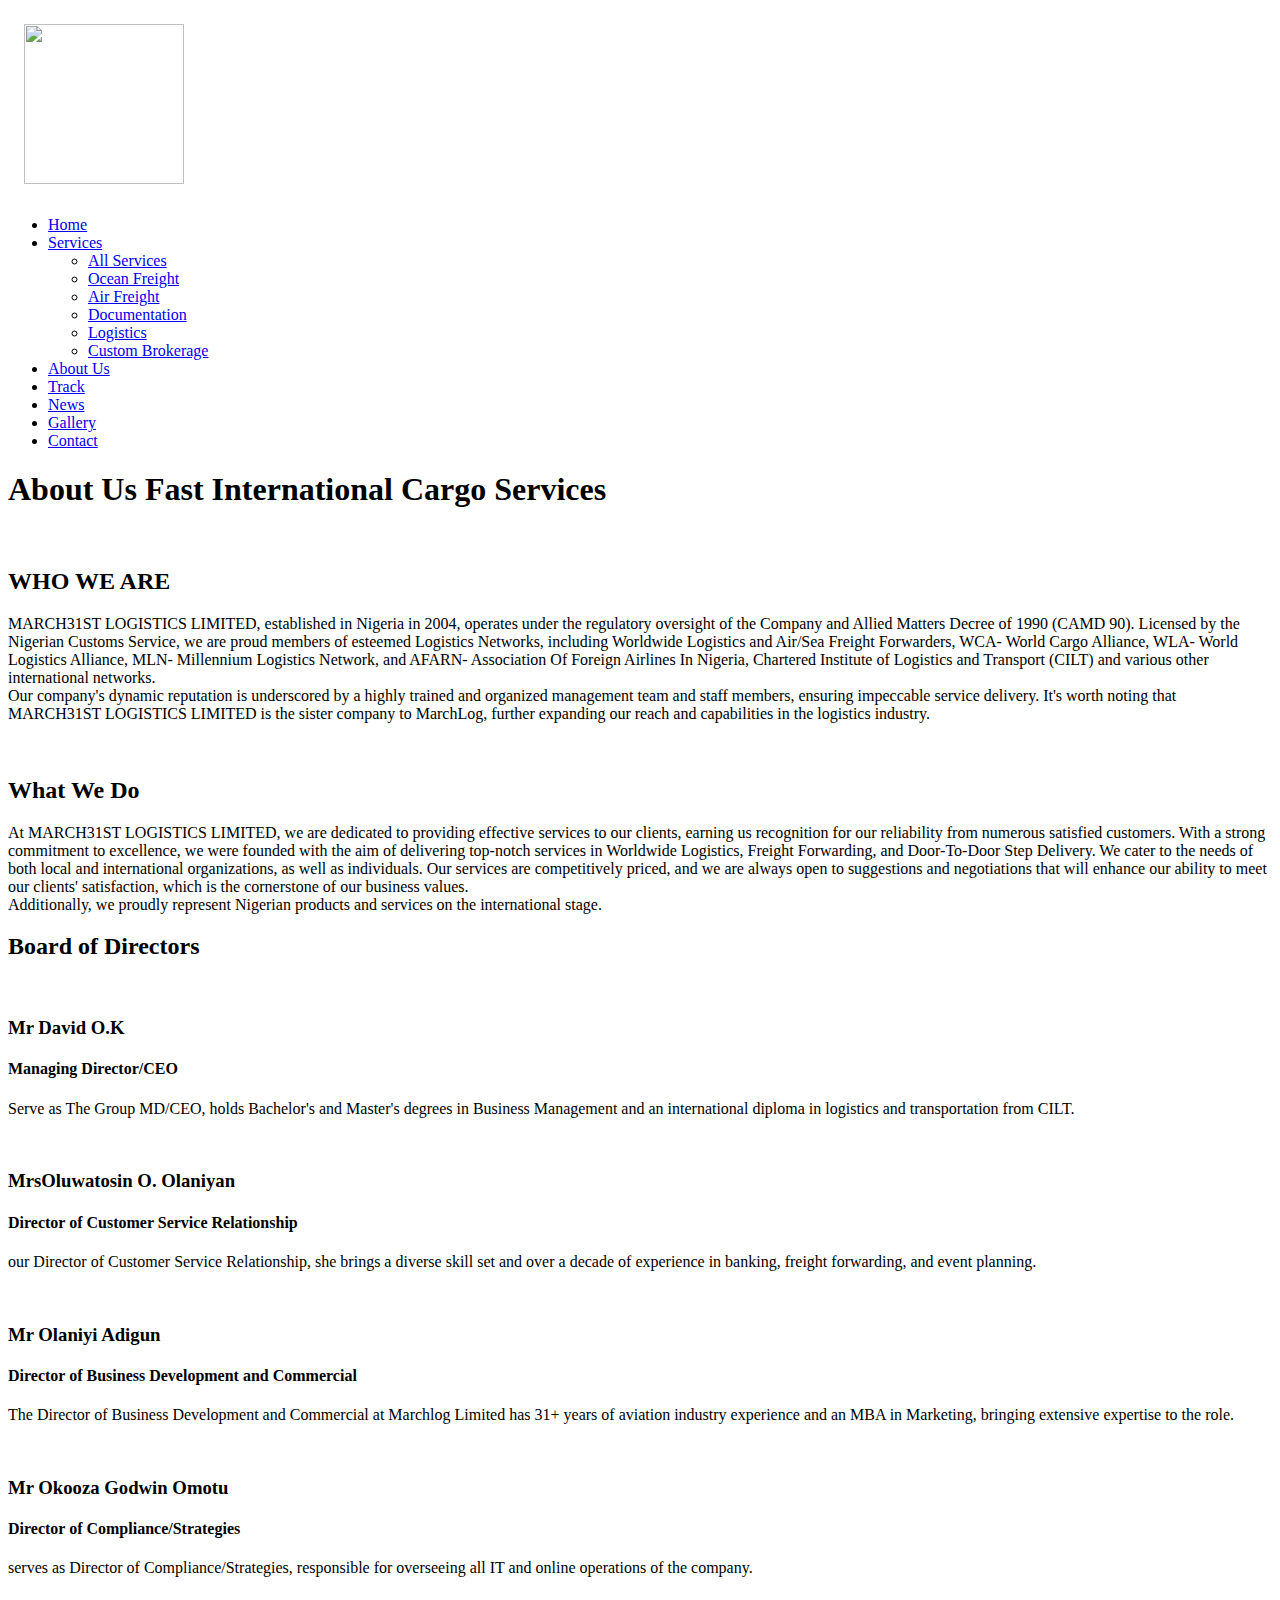
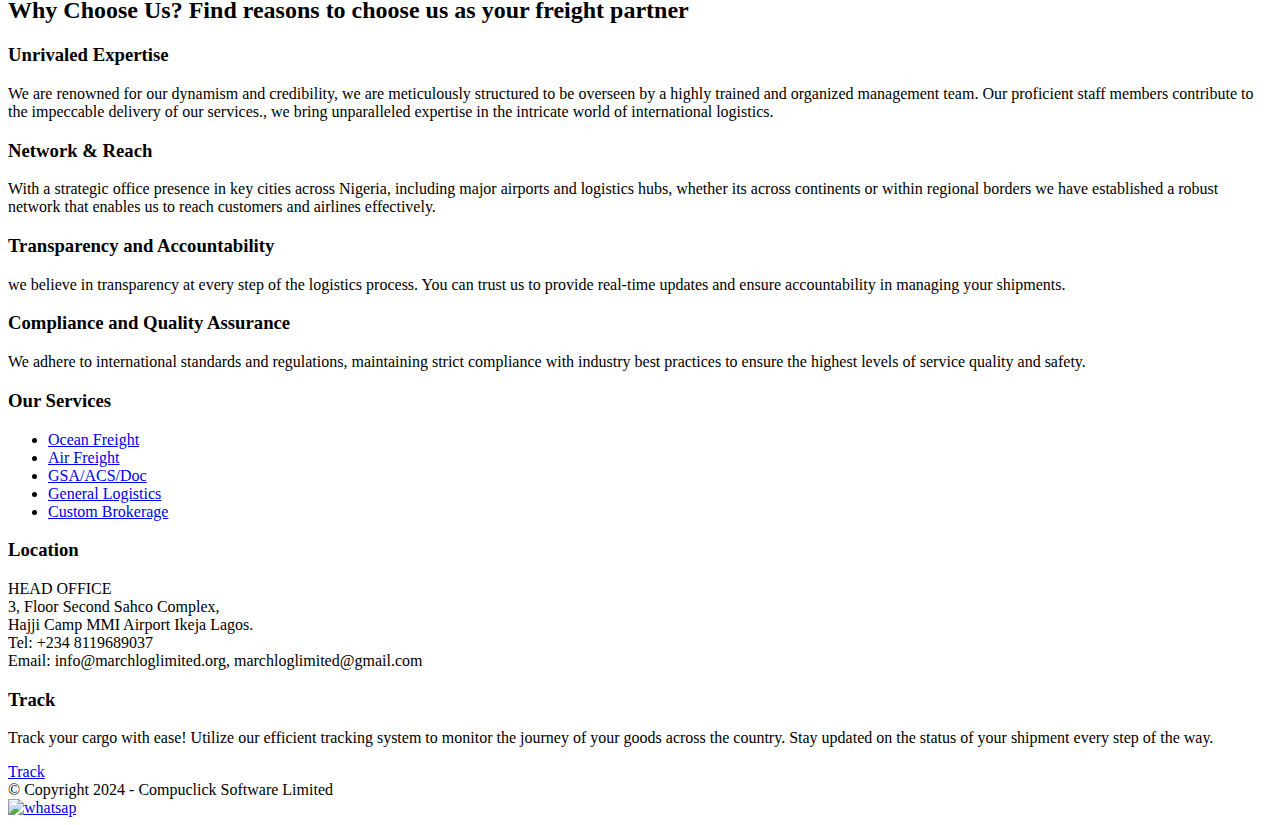
==== about.html @ abcdc5ba "fonts" ====
<!DOCTYPE html>
<html lang="en">
<head>
    <meta charset="utf-8">
    <title>MarchLog & Transportation</title>
    <meta name="viewport" content="width=device-width, initial-scale=1.0">
    <meta name="description" content="">
    <meta name="author" content="">

    <!-- LOAD CSS FILES -->
    <link rel="shortcut icon"href="./img/logo1.png"type="image/x-icon"/>
    <link href="css/main.css" rel="stylesheet" type="text/css">
</head>

<body>
    <div id="preloader"></div>
    <div id="wrapper">
        <!-- header begin -->
        <header>
            <div class="container">
                <span id="menu-btn"></span>
                <div class="row">
                    <div class="col-md-3">
                        <!-- logo begin -->
                        <div id="logo">
                            <div class="inner">
                                <a href="index.html">
                                    <img src="img/logo1.png" alt="" class="logo-1" style="width: 10rem; height: 10rem; margin: 1rem">
                                    
                                </a>

                            </div>
                        </div>
                        <!-- logo close -->
                    </div>

                    <div class="col-md-9">
                        <!-- mainmenu begin -->
                        <nav id="mainmenu-container">
                            <ul id="mainmenu">
                                <li><a href="index.html">Home</a>
                                    
                                </li>
                                <li><a href="services.html">Services</a>
                                    <ul>
                                        <li><a href="services.html">All Services</a></li>
                                        <li><a href="service-details-1.html">Ocean Freight</a></li>
                                        <li><a href="service-details-2.html">Air Freight</a></li>
                                        <li><a href="service-details-3.html">Documentation</a></li>
                                        <li><a href="service-details-4.html">Logistics</a></li>
                                        
                                        <li><a href="service-details-6.html">Custom Brokerage</a></li>
                                    </ul>
                                </li>
                                <li><a href="about.html">About Us</a></li>
                                <li><a href="track.html">Track</a></li>
                                <li><a href="news.html">News</a></li>
                                <li><a href="gallery.html">Gallery</a></li>
                                <li><a href="contact.html">Contact</a></li>
                            </ul>
                        </nav>
                        <!-- mainmenu close -->

                        <!-- social icons -->
                        <div class="social">
                            <a target="_blank" href="https://www.facebook.com/greatgrace2090?mibextid=ZbWKwL"><i class="fa fa-facebook"></i></a>
                            <a target="_blank" href="https://www.instagram.com/marchloglimited?igsh=MWwxamN5emQ3OXFrbQ=="><i class="fa fa-instagram"></i></a>
                            <a target="_blank" href="https://www.linkedin.com/company/marchlog/"><i class="fa fa-linkedin"></i></a>
                            <a target="_blank" href="mailto:marchloglimited@gmail.com"> <i class="fa fa-envelope-o"></i></a>

                        </div>
                        <!-- social icons close -->
                    </div>

                </div>
            </div>
        </header>
        <!-- header close -->

        <!-- subheader begin -->
        <section id="subheader" class="page-about no-bottom" data-stellar-background-ratio="0.5">
            <div class="overlay">
                <div class="container">
                    <div class="row">
                        <div class="col-md-12">
                            <h1>About Us
							<span>Fast International Cargo Services</span>
                            </h1>
                            <div class="small-border wow flipInY" data-wow-delay=".8s" data-wow-duration=".8s"></div>
                        </div>
                    </div>
                </div>
            </div>
        </section>
        <!-- subheader close -->

        <div class="clearfix"></div>

        <!-- content begin -->
        <div id="content">
            <div class="container">
                <div class="row">
                    <div class="col-md-6">
                        <img src="img-rev-slider/NewSlide4.jpg" class="img-responsive" alt="">
                        <div class="divider-single"></div>
                        <h2>WHO WE ARE</h2>
                        <div class="tiny-border"></div>
                        <p> MARCH31ST LOGISTICS LIMITED, established in Nigeria in 2004, operates under the regulatory oversight of the Company and Allied Matters Decree of 1990 (CAMD 90). Licensed by the Nigerian Customs Service, we are proud members of esteemed Logistics Networks, including Worldwide Logistics and Air/Sea Freight Forwarders, WCA- World Cargo Alliance, WLA- World Logistics Alliance, MLN- Millennium Logistics Network, and AFARN- Association Of Foreign Airlines In Nigeria, Chartered Institute of Logistics and Transport (CILT) and various other international networks.
                            <br>Our company's dynamic reputation is underscored by a highly trained and organized management team and staff members, ensuring impeccable service delivery. It's worth noting that MARCH31ST LOGISTICS LIMITED is the sister company to MarchLog, further expanding our reach and capabilities in the logistics industry.</p>
                        
                        

                    </div>
                    <div class="col-md-6">
                        <img src="img/pic-2.jpg" class="img-responsive" alt="">
                        <div class="divider-single"></div>
                        <h2>What We Do</h2>
                        <div class="tiny-border"></div>

                        <p>At MARCH31ST LOGISTICS LIMITED, we are dedicated to providing effective services to our clients, earning us recognition for our reliability from numerous satisfied customers. With a strong commitment to excellence, we were founded with the aim of delivering top-notch services in Worldwide Logistics, Freight Forwarding, and Door-To-Door Step Delivery. We cater to the needs of both local and international organizations, as well as individuals.
                            Our services are competitively priced, and we are always open to suggestions and negotiations that will enhance our ability to meet our clients' satisfaction, which is the cornerstone of our business values.
                        <br>Additionally, we proudly represent Nigerian products and services on the international stage.</p>

                    </div>

                    <div class="col-md-12">
                        <div class="divider-line"></div>

                        <div class="text-center">
                            <h2 class="wow fadeInUp" data-wow-delay="0">Board of Directors</h2>
                            <div class="small-border wow flipInY" data-wow-delay=".2s" data-wow-duration=".8s"></div>
                        </div>

                        <div class="col-md-3">
                            <div class="team-profile">
                                <img class="img-responsive wow fadeInUp" data-wow-delay="0" data-wow-duration="1s" src="img/team/yemi.jpeg" alt="">
                                <div class="text wow fadeInUp" data-wow-delay=".2s">
                                    <h3>Mr David O.K</h3>
                                    <h4>Managing Director/CEO</h4>
                                    <p> Serve as The Group MD/CEO, holds Bachelor's and Master's degrees in Business Management and an international diploma in logistics and transportation from CILT.</p>
                                    <div class="team-social-icons">
                                        <a href="#"><i class="fa fa-facebook"></i></a>
                                        <a href="#"><i class="fa fa-twitter"></i></a>
                                        <a href="#"><i class="fa fa-google-plus"></i></a>
                                        <a href="#"><i class="fa fa-instagram"></i></a>
                                        <a href="#"><i class="fa fa-pinterest"></i></a>
                                    </div>
                                </div>
                            </div>
                        </div>

                        <div class="col-md-3">
                            <div class="team-profile">
                                <img class="img-responsive wow fadeInUp" data-wow-delay=".2s" data-wow-duration="1s" src="img/team/tosin.jpeg" alt="">
                                <div class="text wow fadeInUp" data-wow-delay=".4s">
                                    <h3>MrsOluwatosin O. Olaniyan</h3>
                                    <h4>Director of Customer Service Relationship</h4>
                                    <p>our Director of Customer Service Relationship, she brings a diverse skill set and over a decade of experience in banking, freight forwarding, and event planning.</p>
                                    <div class="team-social-icons">
                                        <a href="#"><i class="fa fa-facebook"></i></a>
                                        <a href="#"><i class="fa fa-twitter"></i></a>
                                        <a href="#"><i class="fa fa-google-plus"></i></a>
                                        <a href="#"><i class="fa fa-instagram"></i></a>
                                        <a href="#"><i class="fa fa-pinterest"></i></a>
                                    </div>
                                </div>
                            </div>
                        </div>

                        <div class="col-md-3">
                            <div class="team-profile">
                                <img class="img-responsive wow fadeInUp" data-wow-delay=".4s" data-wow-duration="1s" src="img/team/ola.jpg" alt="">
                                <div class="text wow fadeInUp" data-wow-delay=".6s">
                                    <h3>Mr Olaniyi Adigun</h3>
                                    <h4>Director of Business Development and Commercial</h4>
                                    <p>The Director of Business Development and Commercial at Marchlog Limited has 31+ years of aviation industry experience and an MBA in Marketing, bringing extensive expertise to the role.</p>
                                    <div class="team-social-icons">
                                        <a href="#"><i class="fa fa-facebook"></i></a>
                                        <a href="#"><i class="fa fa-twitter"></i></a>
                                        <a href="#"><i class="fa fa-google-plus"></i></a>
                                        <a href="#"><i class="fa fa-instagram"></i></a>
                                        <a href="#"><i class="fa fa-pinterest"></i></a>
                                    </div>
                                </div>
                            </div>
                        </div>

                        <div class="col-md-3">
                            <div class="team-profile">
                                <img class="img-responsive wow fadeInUp" data-wow-delay=".6s" data-wow-duration="1s" src="img/team/godwin.jpeg" alt="">
                                <div class="text wow fadeInUp" data-wow-delay=".8s">
                                    <h3>Mr Okooza Godwin Omotu</h3>
                                    <h4>Director of Compliance/Strategies</h4>
                                    <p>serves as Director of Compliance/Strategies, responsible for overseeing all IT and online operations of the company.</p>
                                    <div class="team-social-icons">
                                        <a href="#"><i class="fa fa-facebook"></i></a>
                                        <a href="#"><i class="fa fa-twitter"></i></a>
                                        <a href="#"><i class="fa fa-google-plus"></i></a>
                                        <a href="#"><i class="fa fa-instagram"></i></a>
                                        <a href="#"><i class="fa fa-pinterest"></i></a>
                                    </div>
                                </div>
                            </div>
                        </div>

                        <div class="divider-line"></div>
                    </div>

                    <div class="text-center">
                        <h2 class="wow fadeIn" data-wow-delay="0">Why Choose Us?
                    <span>Find reasons to choose us as your freight partner</span>
                        </h2>
                        <div class="small-border wow flipInY" data-wow-delay=".2s" data-wow-duration=".8s"></div>
                    </div>
                    <div class="col-md-6">
                        <div class="feature-box">
                            <i class="icon-tools wow zoomIn" data-wow-delay="0s"></i>
                            <div class="text wow fadeIn" data-wow-delay=".2s">
                                <h3>Unrivaled Expertise</h3>
                                <p>We are renowned for our dynamism and credibility, we are meticulously structured to be overseen by a highly trained and organized management team. Our proficient staff members contribute to the impeccable delivery of our services., we bring unparalleled expertise in the intricate world of international logistics.</p>
                            </div>
                        </div>
                    </div>

                    <div class="col-md-6">
                        <div class="feature-box">
                            <i class="icon-bargraph wow zoomIn" data-wow-delay=".2s"></i>
                            <div class="text wow fadeIn" data-wow-delay=".4s">
                                <h3>Network &amp; Reach</h3>
                                <p>With a strategic office presence in key cities across Nigeria, including major airports and logistics hubs, whether its across continents or within regional borders we have established a robust network that enables us to reach customers and airlines effectively.</p>
                            </div>
                        </div>
                    </div>

                    <div class="col-md-6">
                        <div class="feature-box">
                            <i class="icon-pricetags wow zoomIn" data-wow-delay=".4s"></i>
                            <div class="text wow fadeIn" data-wow-delay=".6s">
                                <h3>Transparency and Accountability</h3>
                                <p>we believe in transparency at every step of the logistics process. You can trust us to provide real-time updates and ensure accountability in managing your shipments.</p>
                            </div>
                        </div>
                    </div>

                    <div class="col-md-6">
                        <div class="feature-box">
                            <i class="icon-refresh wow zoomIn" data-wow-delay=".6s"></i>
                            <div class="text wow fadeIn" data-wow-delay=".8s">
                                <h3>Compliance and Quality Assurance</h3>
                                <p>We adhere to international standards and regulations, maintaining strict compliance with industry best practices to ensure the highest levels of service quality and safety.</p>
                            </div>
                        </div>
                    </div>

                </div>
            </div>
        </div>
        <!-- content close -->

        <!-- footer begin -->
        <footer>
            <div class="container">
                <div class="row">



                    <div class="col-md-4">
                        <h3>Our Services</h3>
                        <div class="tiny-border"></div>
                        <ul>
                            <li><a href="service-details-1.html">Ocean Freight</a></li>
                            <li><a href="service-details-2.html">Air Freight</a></li>
                            <li><a href="service-details-3.html">GSA/ACS/Doc</a></li>
                            <li><a href="service-details-4.html">General Logistics</a></li>
                            <li><a href="service-details-6.html">Custom Brokerage</a></li>
                        </ul>
                    </div>

                    <div class="col-md-4">
                        <h3>Location</h3>
                        <div class="tiny-border"></div>
                        HEAD OFFICE<br>
                        3, Floor Second Sahco Complex,<br>
                        Hajji Camp MMI Airport Ikeja Lagos. <br>
                        Tel: +234 8119689037<br>
                        Email: info@marchloglimited.org, marchloglimited@gmail.com<br>

                        <div class="divider-single"></div>
                        <div class="social-icons">
                            <a target="_blank" href="https://www.facebook.com/greatgrace2090?mibextid=ZbWKwL"><i class="fa fa-facebook"></i></a>
                            <a target="_blank" href="https://www.instagram.com/marchloglimited?igsh=MWwxamN5emQ3OXFrbQ=="><i class="fa fa-instagram"></i></a>
                            <a target="_blank" href="https://www.linkedin.com/company/marchlog/"><i class="fa fa-linkedin"></i></a>
                            <a target="_blank" href="mailto:marchloglimited@gmail.com"> <i class="fa fa-envelope-o"></i></a>

                        </div>
                    </div>

                    <div class="col-md-4">
                        <h3>Track</h3>
                        <div class="tiny-border"></div>
                        <p>Track your cargo with ease! Utilize our efficient tracking system to monitor the journey of your goods across the country. Stay updated on the status of your shipment every step of the way.</p>
                        <a href="track.html" class="btn-border-light">Track</a>
                    </div>



                </div>
            </div>
            <div class="divider"></div>

            <div class="container">
                <div class="row">
                    <div class="col-md-12 text-center">
                        <div class="spacer-single"></div>
                        &copy; Copyright 2024 - Compuclick Software Limited
                    </div>
                </div>
            </div>
        </footer>
        <!-- footer close -->
        <div class="whatsapp-icon">
            <div class="whatsapp display-3">
              <a href="https://wa.me/2348119689037" target="_blank">
                <img src="/img/logo/whatslogo.png" alt="whatsap" id="whatsapp">
              </a>
            </div>
        </div>
    </div>

    <!-- LOAD JS FILES -->
    <script src="js/jquery.min.js"></script>
    <script src="js/bootstrap.min.js"></script>
    <script src="js/jquery.isotope.min.js"></script>
    <script src="js/easing.js"></script>
    <script src="js/jquery.ui.totop.js"></script>
    <script src="js/ender.js"></script>
    <script src="js/owl.carousel.js"></script>
    <script src="js/jquery.fitvids.js"></script>
    <script src="js/jquery.plugin.js"></script>
    <script src="js/wow.min.js"></script>
    <script src="js/jquery.magnific-popup.min.js"></script>
    <script src="js/jquery.stellar.js"></script>
    <script src="js/typed.js"></script>
    <script src="js/jquery.scrollto.js"></script>
    <script src="js/custom.js"></script>

</body>
</html>
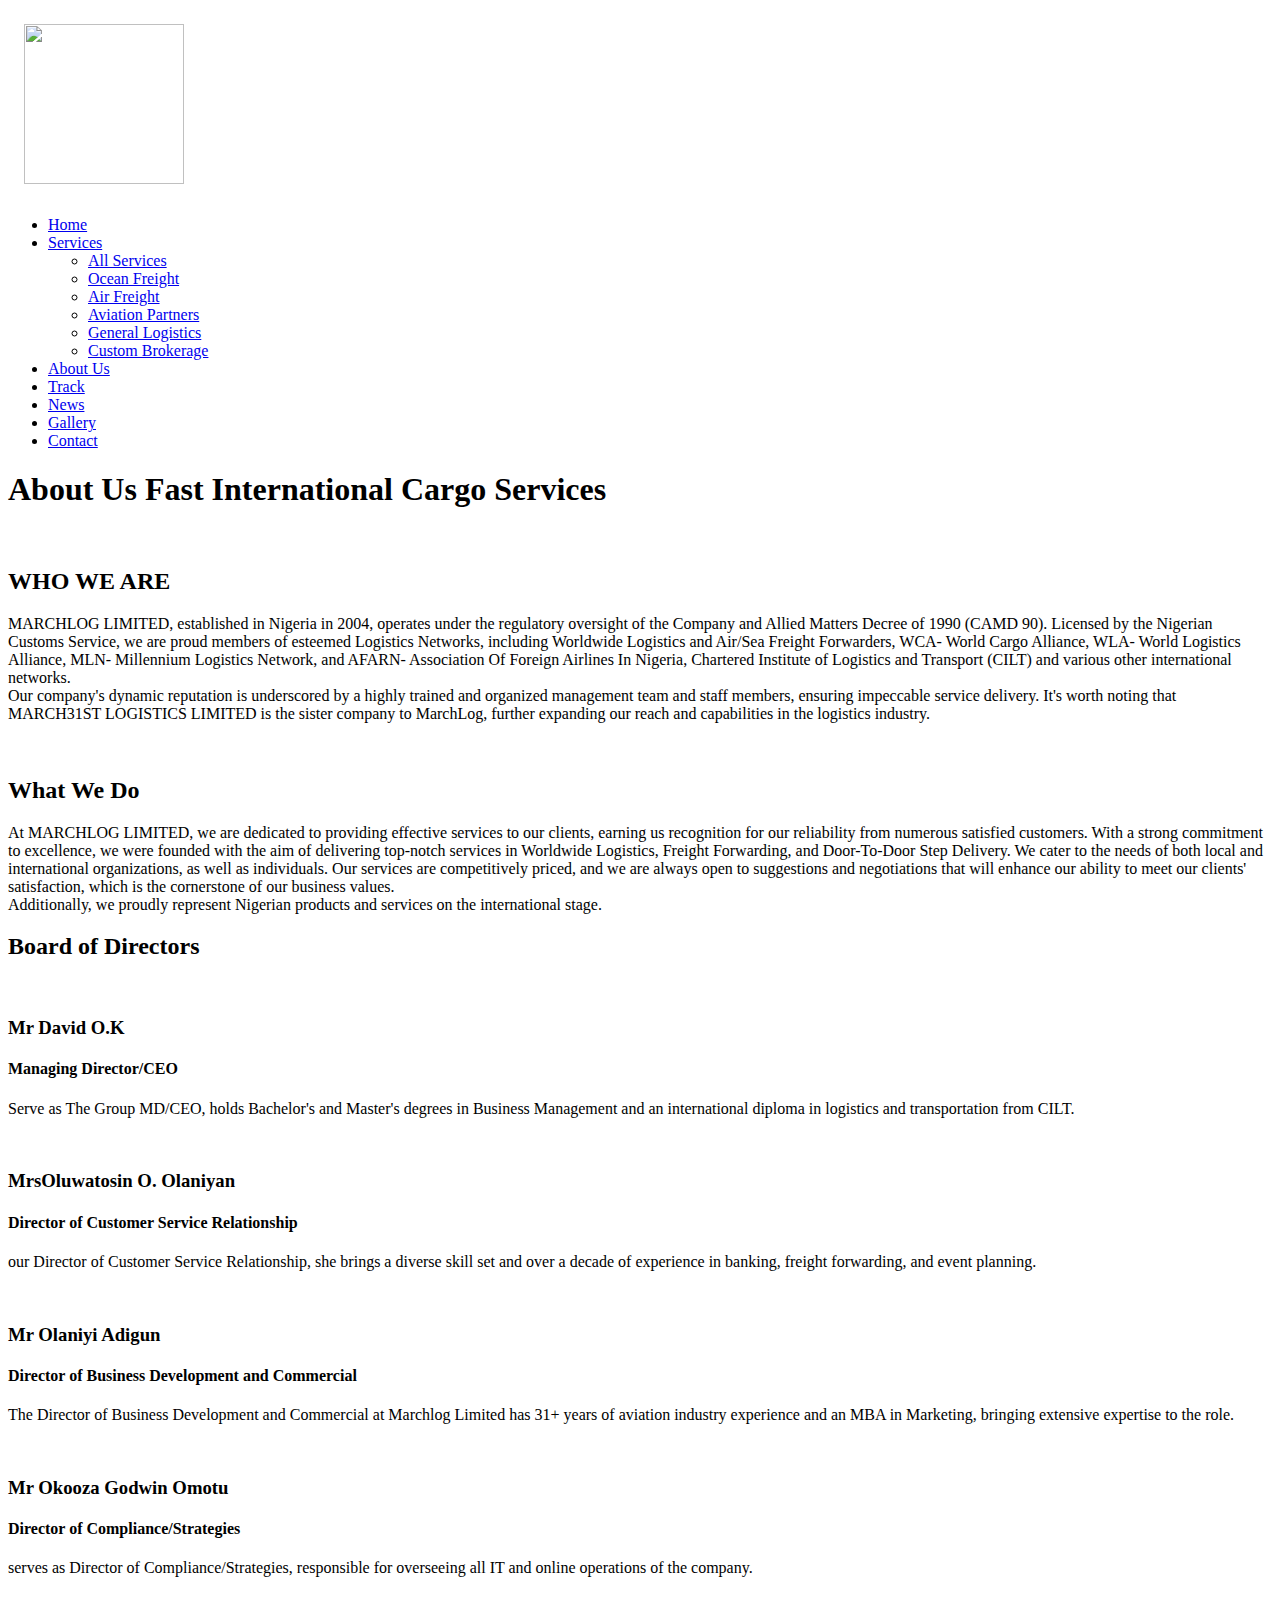
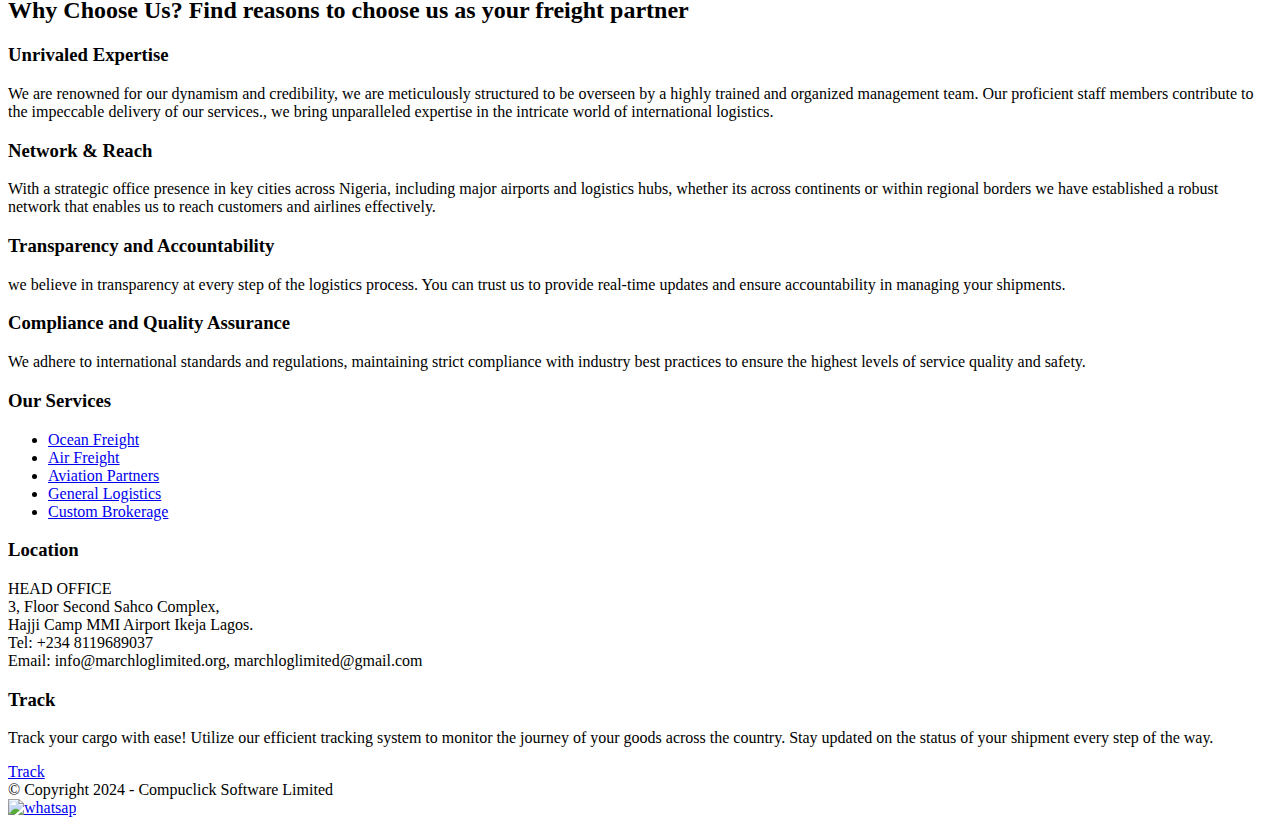
==== commit f3ddeb8c: "update" ====
--- a/about.html
+++ b/about.html
@@ -26,7 +26,6 @@
                             <div class="inner">
                                 <a href="index.html">
                                     <img src="img/logo1.png" alt="" class="logo-1" style="width: 10rem; height: 10rem; margin: 1rem">
-                                    
                                 </a>
 
                             </div>
@@ -46,9 +45,8 @@
                                         <li><a href="services.html">All Services</a></li>
                                         <li><a href="service-details-1.html">Ocean Freight</a></li>
                                         <li><a href="service-details-2.html">Air Freight</a></li>
-                                        <li><a href="service-details-3.html">Documentation</a></li>
-                                        <li><a href="service-details-4.html">Logistics</a></li>
-                                        
+                                        <li><a href="service-details-3.html">Aviation Partners</a></li>
+                                        <li><a href="service-details-4.html">General Logistics</a></li>   
                                         <li><a href="service-details-6.html">Custom Brokerage</a></li>
                                     </ul>
                                 </li>
@@ -101,23 +99,21 @@
             <div class="container">
                 <div class="row">
                     <div class="col-md-6">
+                        <img src="img/pic-2.jpg" class="img-responsive" alt="">
+                        <div class="divider-single"></div>
+                        <h2>WHO WE ARE</h2>
+                        <div class="tiny-border"></div>
+                        <p> MARCHLOG LIMITED, established in Nigeria in 2004, operates under the regulatory oversight of the Company and Allied Matters Decree of 1990 (CAMD 90). Licensed by the Nigerian Customs Service, we are proud members of esteemed Logistics Networks, including Worldwide Logistics and Air/Sea Freight Forwarders, WCA- World Cargo Alliance, WLA- World Logistics Alliance, MLN- Millennium Logistics Network, and AFARN- Association Of Foreign Airlines In Nigeria, Chartered Institute of Logistics and Transport (CILT) and various other international networks.
+                            <br>Our company's dynamic reputation is underscored by a highly trained and organized management team and staff members, ensuring impeccable service delivery. It's worth noting that MARCH31ST LOGISTICS LIMITED is the sister company to MarchLog, further expanding our reach and capabilities in the logistics industry.
+                        </p>
+                    </div>
+                    <div class="col-md-6">
                         <img src="img-rev-slider/NewSlide4.jpg" class="img-responsive" alt="">
                         <div class="divider-single"></div>
-                        <h2>WHO WE ARE</h2>
-                        <div class="tiny-border"></div>
-                        <p> MARCH31ST LOGISTICS LIMITED, established in Nigeria in 2004, operates under the regulatory oversight of the Company and Allied Matters Decree of 1990 (CAMD 90). Licensed by the Nigerian Customs Service, we are proud members of esteemed Logistics Networks, including Worldwide Logistics and Air/Sea Freight Forwarders, WCA- World Cargo Alliance, WLA- World Logistics Alliance, MLN- Millennium Logistics Network, and AFARN- Association Of Foreign Airlines In Nigeria, Chartered Institute of Logistics and Transport (CILT) and various other international networks.
-                            <br>Our company's dynamic reputation is underscored by a highly trained and organized management team and staff members, ensuring impeccable service delivery. It's worth noting that MARCH31ST LOGISTICS LIMITED is the sister company to MarchLog, further expanding our reach and capabilities in the logistics industry.</p>
-                        
-                        
-
-                    </div>
-                    <div class="col-md-6">
-                        <img src="img/pic-2.jpg" class="img-responsive" alt="">
-                        <div class="divider-single"></div>
                         <h2>What We Do</h2>
                         <div class="tiny-border"></div>
 
-                        <p>At MARCH31ST LOGISTICS LIMITED, we are dedicated to providing effective services to our clients, earning us recognition for our reliability from numerous satisfied customers. With a strong commitment to excellence, we were founded with the aim of delivering top-notch services in Worldwide Logistics, Freight Forwarding, and Door-To-Door Step Delivery. We cater to the needs of both local and international organizations, as well as individuals.
+                        <p>At MARCHLOG LIMITED, we are dedicated to providing effective services to our clients, earning us recognition for our reliability from numerous satisfied customers. With a strong commitment to excellence, we were founded with the aim of delivering top-notch services in Worldwide Logistics, Freight Forwarding, and Door-To-Door Step Delivery. We cater to the needs of both local and international organizations, as well as individuals.
                             Our services are competitively priced, and we are always open to suggestions and negotiations that will enhance our ability to meet our clients' satisfaction, which is the cornerstone of our business values.
                         <br>Additionally, we proudly represent Nigerian products and services on the international stage.</p>
 
@@ -262,15 +258,13 @@
             <div class="container">
                 <div class="row">
 
-
-
                     <div class="col-md-4">
                         <h3>Our Services</h3>
                         <div class="tiny-border"></div>
                         <ul>
                             <li><a href="service-details-1.html">Ocean Freight</a></li>
                             <li><a href="service-details-2.html">Air Freight</a></li>
-                            <li><a href="service-details-3.html">GSA/ACS/Doc</a></li>
+                            <li><a href="service-details-3.html">Aviation Partners</a></li>
                             <li><a href="service-details-4.html">General Logistics</a></li>
                             <li><a href="service-details-6.html">Custom Brokerage</a></li>
                         </ul>
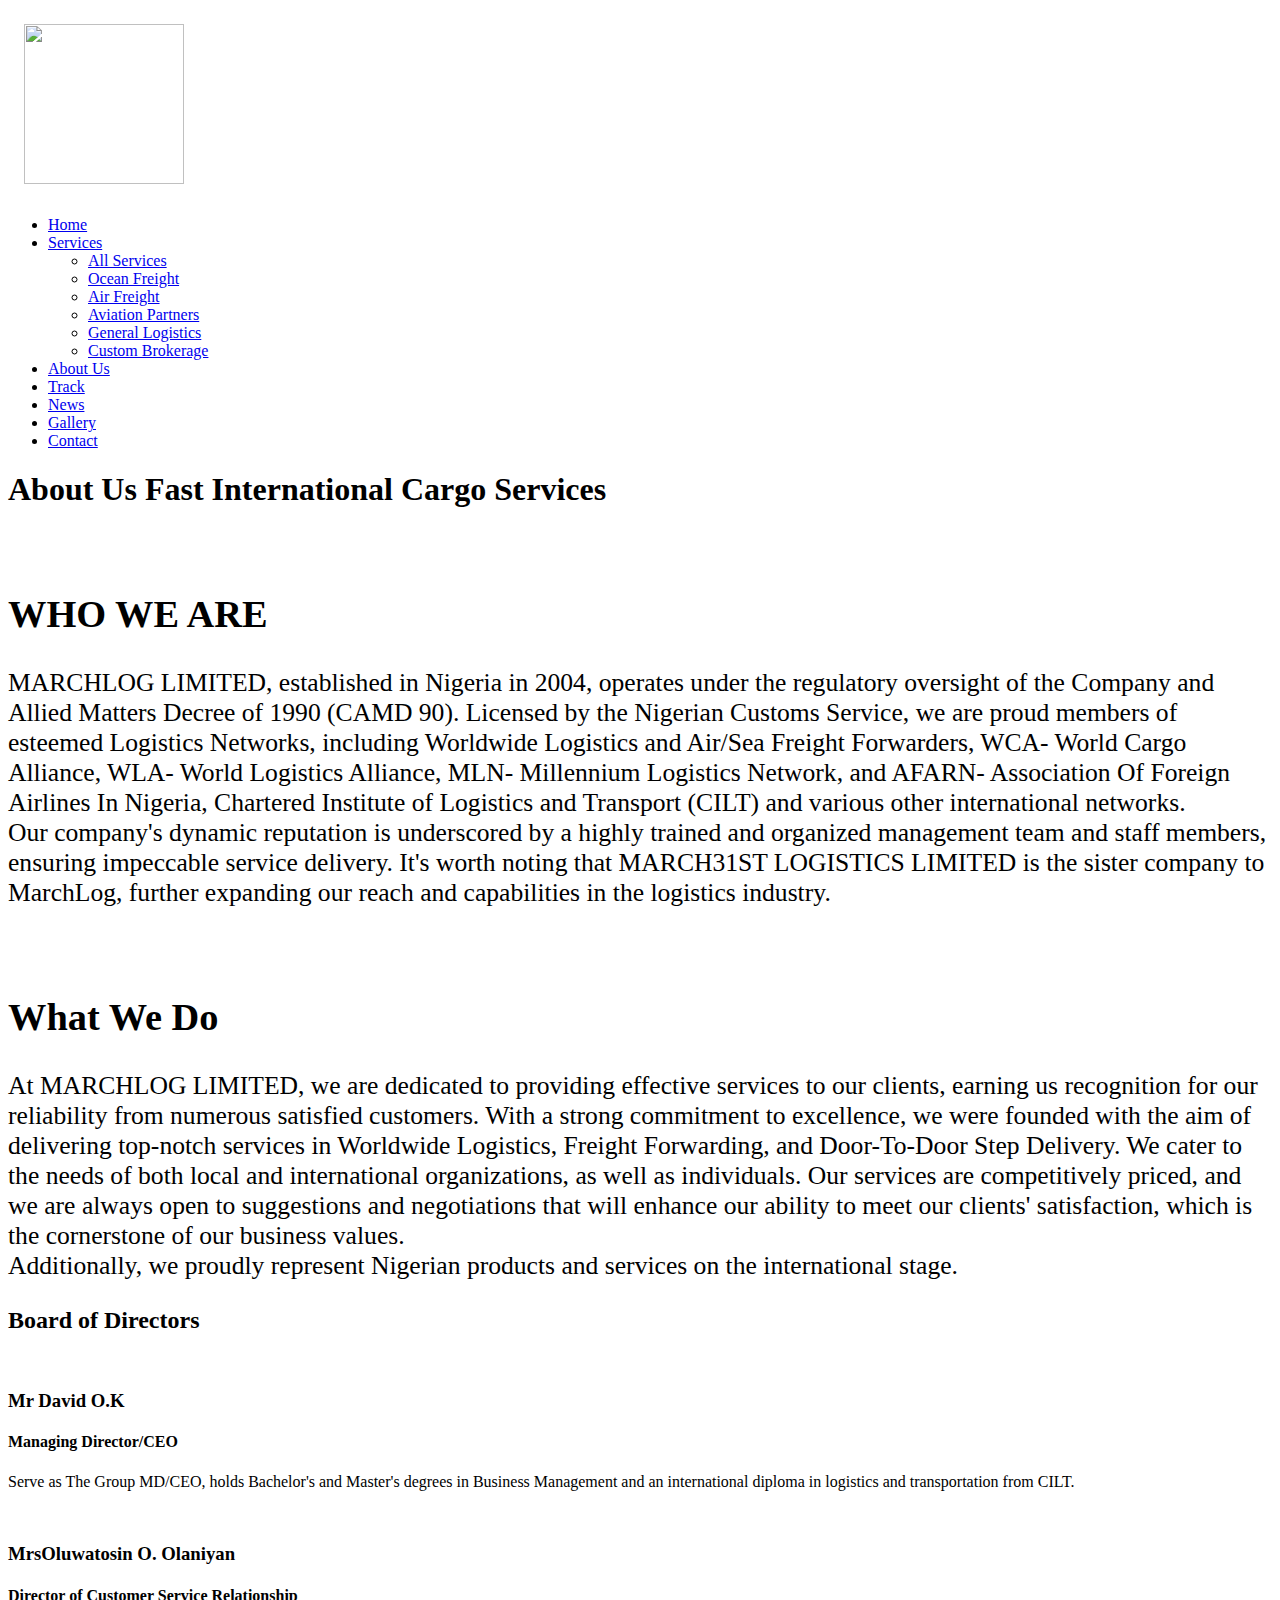
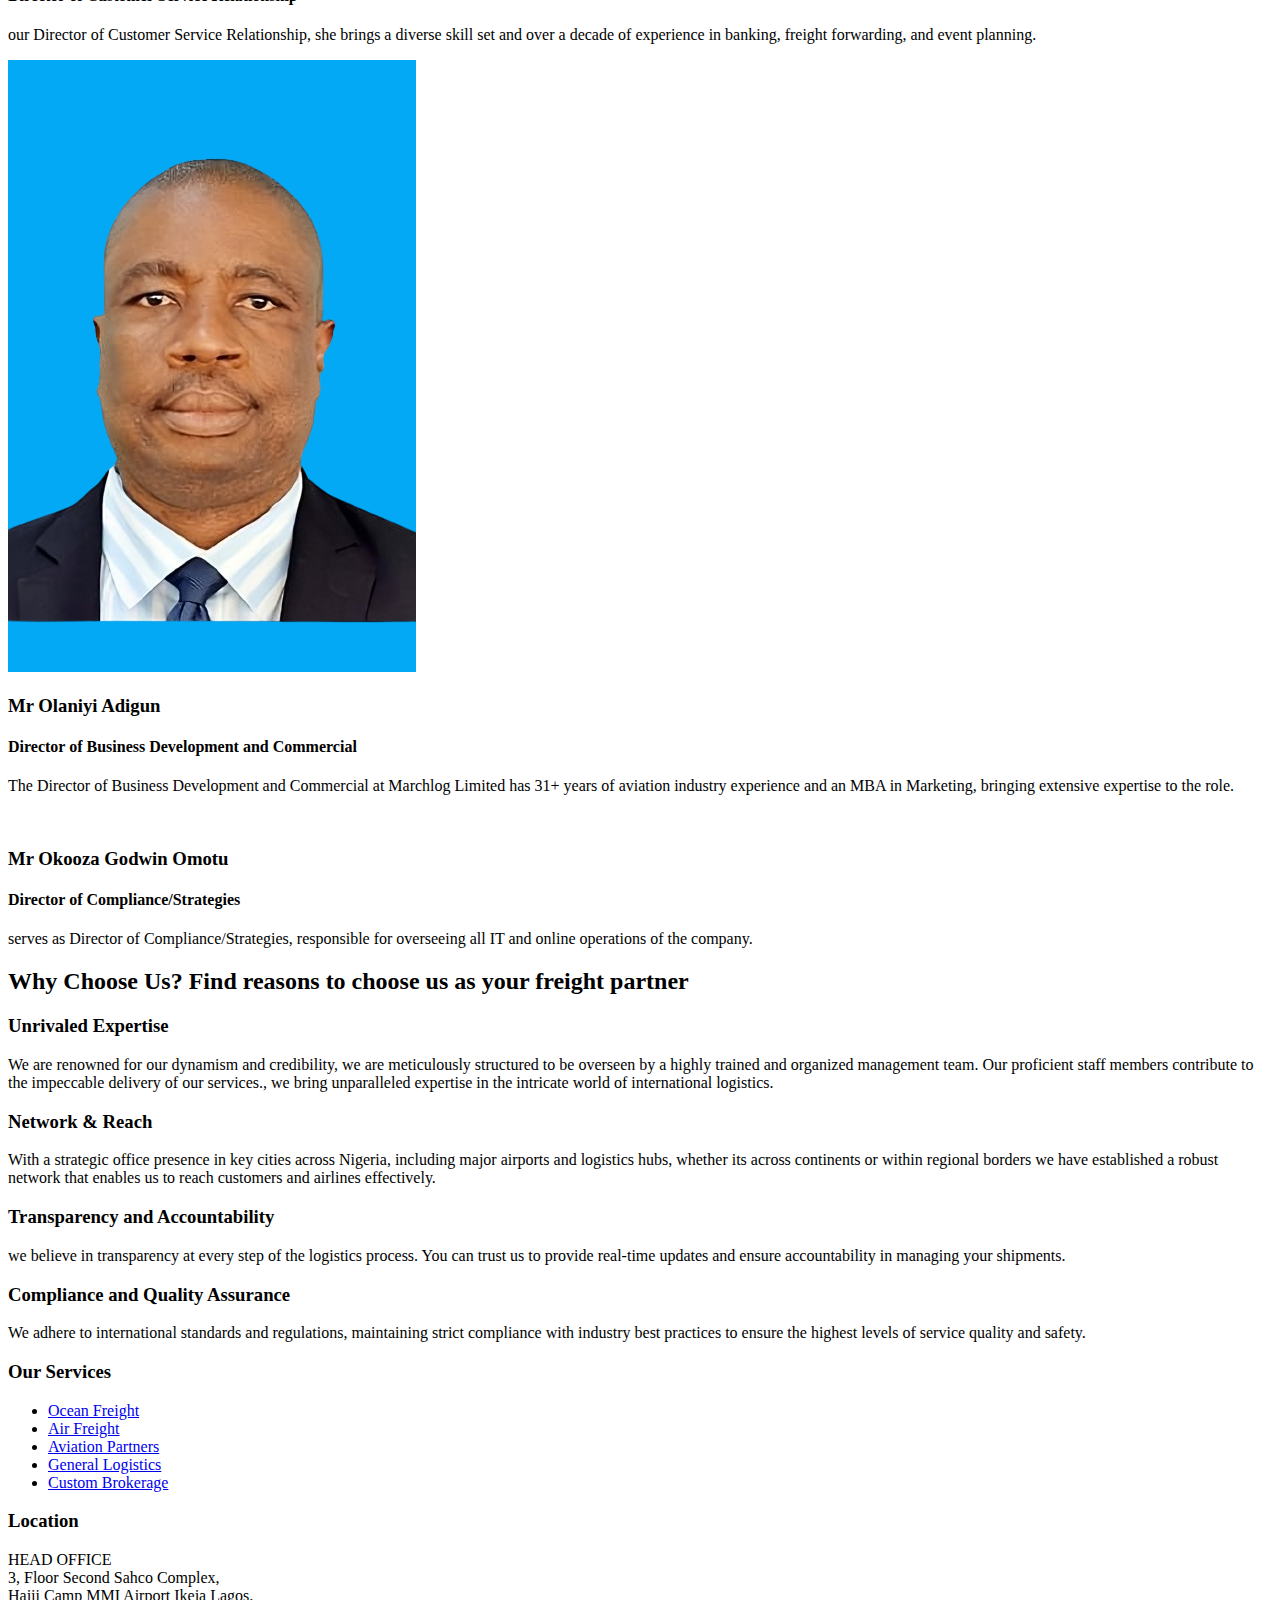
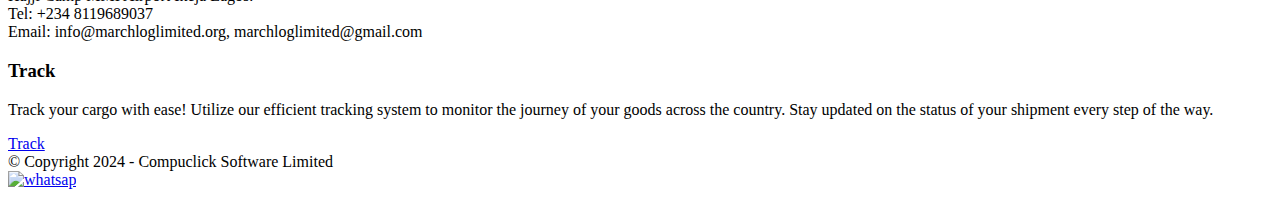
==== commit f13d917e: "update" ====
--- a/about.html
+++ b/about.html
@@ -98,7 +98,7 @@
         <div id="content">
             <div class="container">
                 <div class="row">
-                    <div class="col-md-6">
+                    <div class="col-md-6" style="font-size: 1.6rem ;">
                         <img src="img/pic-2.jpg" class="img-responsive" alt="">
                         <div class="divider-single"></div>
                         <h2>WHO WE ARE</h2>
@@ -107,7 +107,7 @@
                             <br>Our company's dynamic reputation is underscored by a highly trained and organized management team and staff members, ensuring impeccable service delivery. It's worth noting that MARCH31ST LOGISTICS LIMITED is the sister company to MarchLog, further expanding our reach and capabilities in the logistics industry.
                         </p>
                     </div>
-                    <div class="col-md-6">
+                    <div class="col-md-6" style="font-size: 1.6rem ;">
                         <img src="img-rev-slider/NewSlide4.jpg" class="img-responsive" alt="">
                         <div class="divider-single"></div>
                         <h2>What We Do</h2>
@@ -165,7 +165,7 @@
 
                         <div class="col-md-3">
                             <div class="team-profile">
-                                <img class="img-responsive wow fadeInUp" data-wow-delay=".4s" data-wow-duration="1s" src="img/team/ola.jpg" alt="">
+                                <img class="img-responsive wow fadeInUp" data-wow-delay=".4s" data-wow-duration="1s" src="img/team/ola.png" alt="">
                                 <div class="text wow fadeInUp" data-wow-delay=".6s">
                                     <h3>Mr Olaniyi Adigun</h3>
                                     <h4>Director of Business Development and Commercial</h4>
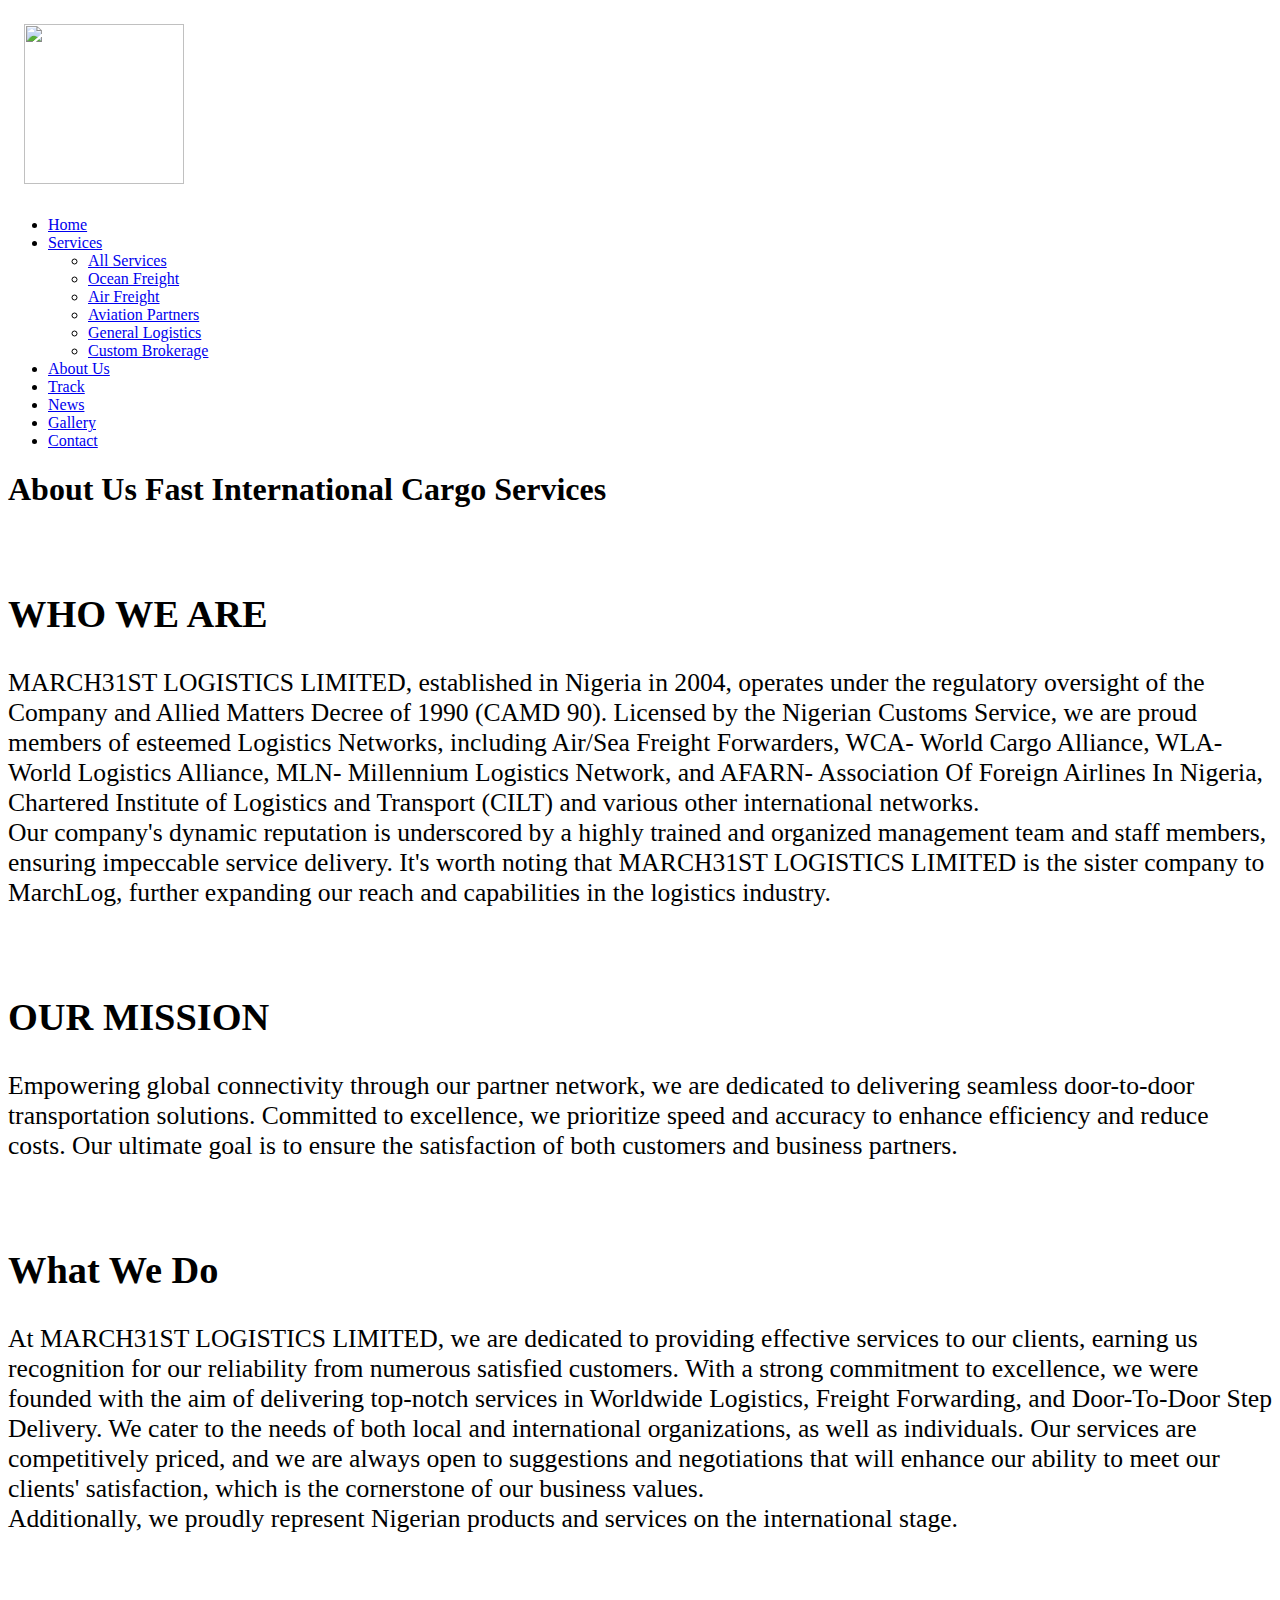
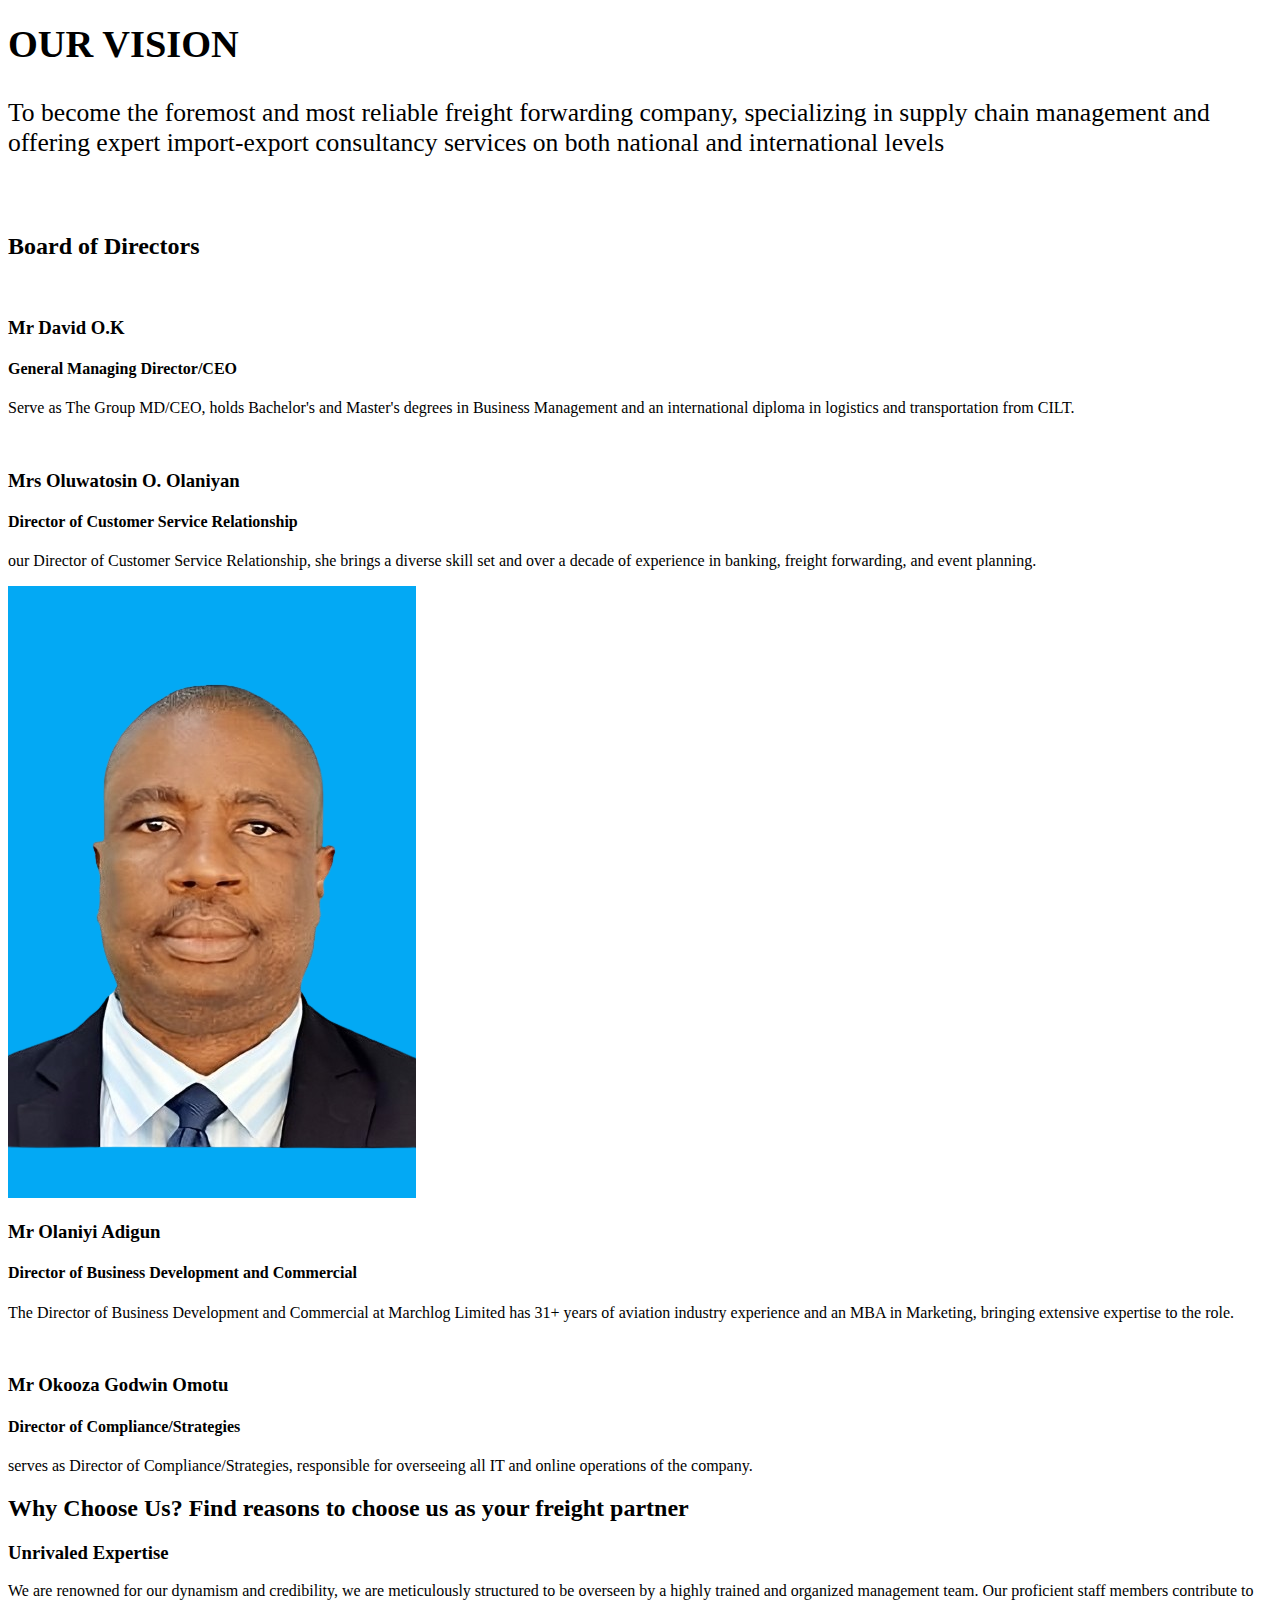
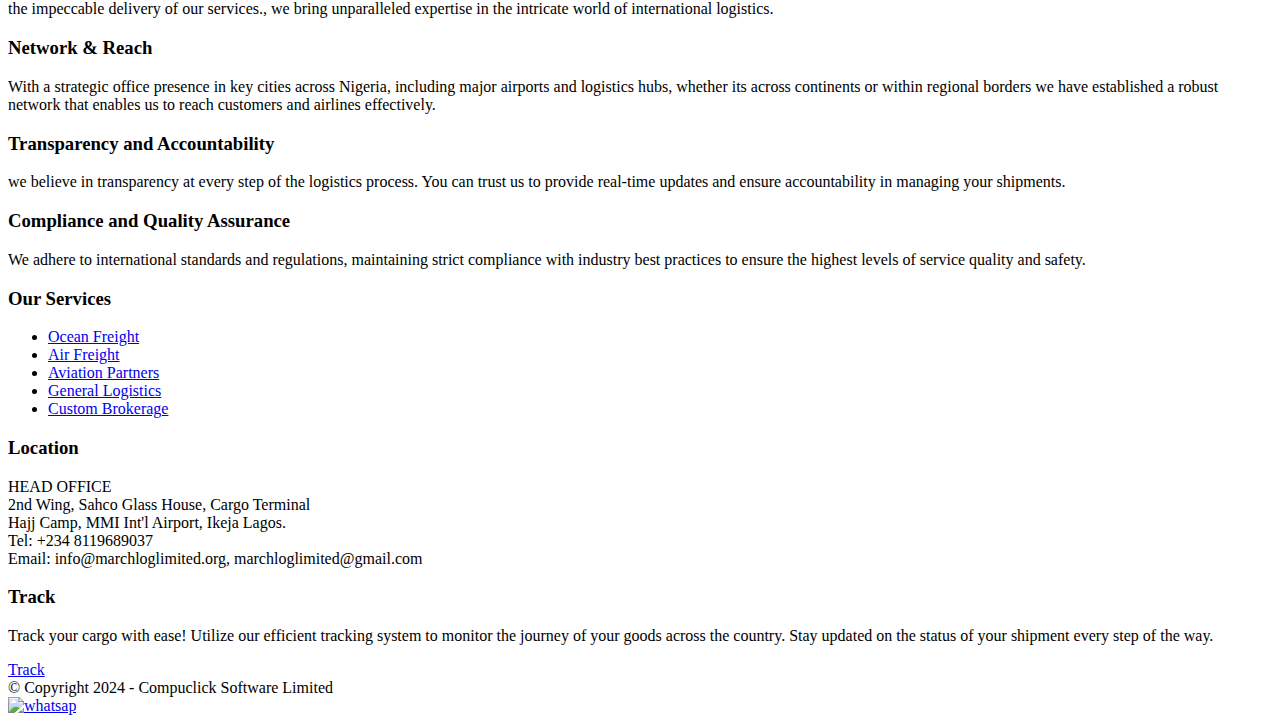
==== commit 8ba58958: "update" ====
--- a/about.html
+++ b/about.html
@@ -27,7 +27,6 @@
                                 <a href="index.html">
                                     <img src="img/logo1.png" alt="" class="logo-1" style="width: 10rem; height: 10rem; margin: 1rem">
                                 </a>
-
                             </div>
                         </div>
                         <!-- logo close -->
@@ -103,9 +102,13 @@
                         <div class="divider-single"></div>
                         <h2>WHO WE ARE</h2>
                         <div class="tiny-border"></div>
-                        <p> MARCHLOG LIMITED, established in Nigeria in 2004, operates under the regulatory oversight of the Company and Allied Matters Decree of 1990 (CAMD 90). Licensed by the Nigerian Customs Service, we are proud members of esteemed Logistics Networks, including Worldwide Logistics and Air/Sea Freight Forwarders, WCA- World Cargo Alliance, WLA- World Logistics Alliance, MLN- Millennium Logistics Network, and AFARN- Association Of Foreign Airlines In Nigeria, Chartered Institute of Logistics and Transport (CILT) and various other international networks.
+                        <p>MARCH31ST LOGISTICS LIMITED, established in Nigeria in 2004, operates under the regulatory oversight of the Company and Allied Matters Decree of 1990 (CAMD 90). Licensed by the Nigerian Customs Service, we are proud members of esteemed Logistics Networks, including Air/Sea Freight Forwarders, WCA- World Cargo Alliance, WLA- World Logistics Alliance, MLN- Millennium Logistics Network, and AFARN- Association Of Foreign Airlines In Nigeria, Chartered Institute of Logistics and Transport (CILT) and various other international networks.
                             <br>Our company's dynamic reputation is underscored by a highly trained and organized management team and staff members, ensuring impeccable service delivery. It's worth noting that MARCH31ST LOGISTICS LIMITED is the sister company to MarchLog, further expanding our reach and capabilities in the logistics industry.
                         </p>
+                        <br>
+                        <h2>OUR MISSION</h2>
+                        <div class="tiny-border"></div>
+                        <p>Empowering global connectivity through our partner network, we are dedicated to delivering seamless door-to-door transportation solutions. Committed to excellence, we prioritize speed and accuracy to enhance efficiency and reduce costs. Our ultimate goal is to ensure the satisfaction of both customers and business partners.</p>
                     </div>
                     <div class="col-md-6" style="font-size: 1.6rem ;">
                         <img src="img-rev-slider/NewSlide4.jpg" class="img-responsive" alt="">
@@ -113,10 +116,14 @@
                         <h2>What We Do</h2>
                         <div class="tiny-border"></div>
 
-                        <p>At MARCHLOG LIMITED, we are dedicated to providing effective services to our clients, earning us recognition for our reliability from numerous satisfied customers. With a strong commitment to excellence, we were founded with the aim of delivering top-notch services in Worldwide Logistics, Freight Forwarding, and Door-To-Door Step Delivery. We cater to the needs of both local and international organizations, as well as individuals.
+                        <p>At MARCH31ST LOGISTICS LIMITED, we are dedicated to providing effective services to our clients, earning us recognition for our reliability from numerous satisfied customers. With a strong commitment to excellence, we were founded with the aim of delivering top-notch services in Worldwide Logistics, Freight Forwarding, and Door-To-Door Step Delivery. We cater to the needs of both local and international organizations, as well as individuals.
                             Our services are competitively priced, and we are always open to suggestions and negotiations that will enhance our ability to meet our clients' satisfaction, which is the cornerstone of our business values.
                         <br>Additionally, we proudly represent Nigerian products and services on the international stage.</p>
-
+                        <br>
+
+                        <h2>OUR VISION</h2>
+                        <div class="tiny-border"></div>
+                        <p>To become the foremost and most reliable freight forwarding company, specializing in supply chain management and offering expert import-export consultancy services on both national and international levels</p><br>
                     </div>
 
                     <div class="col-md-12">
@@ -132,15 +139,15 @@
                                 <img class="img-responsive wow fadeInUp" data-wow-delay="0" data-wow-duration="1s" src="img/team/yemi.jpeg" alt="">
                                 <div class="text wow fadeInUp" data-wow-delay=".2s">
                                     <h3>Mr David O.K</h3>
-                                    <h4>Managing Director/CEO</h4>
+                                    <h4>General Managing Director/CEO</h4>
                                     <p> Serve as The Group MD/CEO, holds Bachelor's and Master's degrees in Business Management and an international diploma in logistics and transportation from CILT.</p>
-                                    <div class="team-social-icons">
+                                    <!-- <div class="team-social-icons">
                                         <a href="#"><i class="fa fa-facebook"></i></a>
                                         <a href="#"><i class="fa fa-twitter"></i></a>
                                         <a href="#"><i class="fa fa-google-plus"></i></a>
                                         <a href="#"><i class="fa fa-instagram"></i></a>
                                         <a href="#"><i class="fa fa-pinterest"></i></a>
-                                    </div>
+                                    </div> -->
                                 </div>
                             </div>
                         </div>
@@ -149,16 +156,16 @@
                             <div class="team-profile">
                                 <img class="img-responsive wow fadeInUp" data-wow-delay=".2s" data-wow-duration="1s" src="img/team/tosin.jpeg" alt="">
                                 <div class="text wow fadeInUp" data-wow-delay=".4s">
-                                    <h3>MrsOluwatosin O. Olaniyan</h3>
+                                    <h3>Mrs Oluwatosin O. Olaniyan</h3>
                                     <h4>Director of Customer Service Relationship</h4>
                                     <p>our Director of Customer Service Relationship, she brings a diverse skill set and over a decade of experience in banking, freight forwarding, and event planning.</p>
-                                    <div class="team-social-icons">
+                                    <!-- <div class="team-social-icons">
                                         <a href="#"><i class="fa fa-facebook"></i></a>
                                         <a href="#"><i class="fa fa-twitter"></i></a>
                                         <a href="#"><i class="fa fa-google-plus"></i></a>
                                         <a href="#"><i class="fa fa-instagram"></i></a>
                                         <a href="#"><i class="fa fa-pinterest"></i></a>
-                                    </div>
+                                    </div> -->
                                 </div>
                             </div>
                         </div>
@@ -170,13 +177,13 @@
                                     <h3>Mr Olaniyi Adigun</h3>
                                     <h4>Director of Business Development and Commercial</h4>
                                     <p>The Director of Business Development and Commercial at Marchlog Limited has 31+ years of aviation industry experience and an MBA in Marketing, bringing extensive expertise to the role.</p>
-                                    <div class="team-social-icons">
+                                    <!-- <div class="team-social-icons">
                                         <a href="#"><i class="fa fa-facebook"></i></a>
                                         <a href="#"><i class="fa fa-twitter"></i></a>
                                         <a href="#"><i class="fa fa-google-plus"></i></a>
                                         <a href="#"><i class="fa fa-instagram"></i></a>
                                         <a href="#"><i class="fa fa-pinterest"></i></a>
-                                    </div>
+                                    </div> -->
                                 </div>
                             </div>
                         </div>
@@ -188,13 +195,13 @@
                                     <h3>Mr Okooza Godwin Omotu</h3>
                                     <h4>Director of Compliance/Strategies</h4>
                                     <p>serves as Director of Compliance/Strategies, responsible for overseeing all IT and online operations of the company.</p>
-                                    <div class="team-social-icons">
+                                    <!-- <div class="team-social-icons">
                                         <a href="#"><i class="fa fa-facebook"></i></a>
                                         <a href="#"><i class="fa fa-twitter"></i></a>
                                         <a href="#"><i class="fa fa-google-plus"></i></a>
                                         <a href="#"><i class="fa fa-instagram"></i></a>
                                         <a href="#"><i class="fa fa-pinterest"></i></a>
-                                    </div>
+                                    </div> -->
                                 </div>
                             </div>
                         </div>
@@ -274,8 +281,8 @@
                         <h3>Location</h3>
                         <div class="tiny-border"></div>
                         HEAD OFFICE<br>
-                        3, Floor Second Sahco Complex,<br>
-                        Hajji Camp MMI Airport Ikeja Lagos. <br>
+                        2nd Wing, Sahco Glass House, Cargo Terminal<br>
+                        Hajj Camp, MMI Int'l Airport, Ikeja Lagos. <br>
                         Tel: +234 8119689037<br>
                         Email: info@marchloglimited.org, marchloglimited@gmail.com<br>
 
@@ -295,8 +302,6 @@
                         <p>Track your cargo with ease! Utilize our efficient tracking system to monitor the journey of your goods across the country. Stay updated on the status of your shipment every step of the way.</p>
                         <a href="track.html" class="btn-border-light">Track</a>
                     </div>
-
-
 
                 </div>
             </div>
